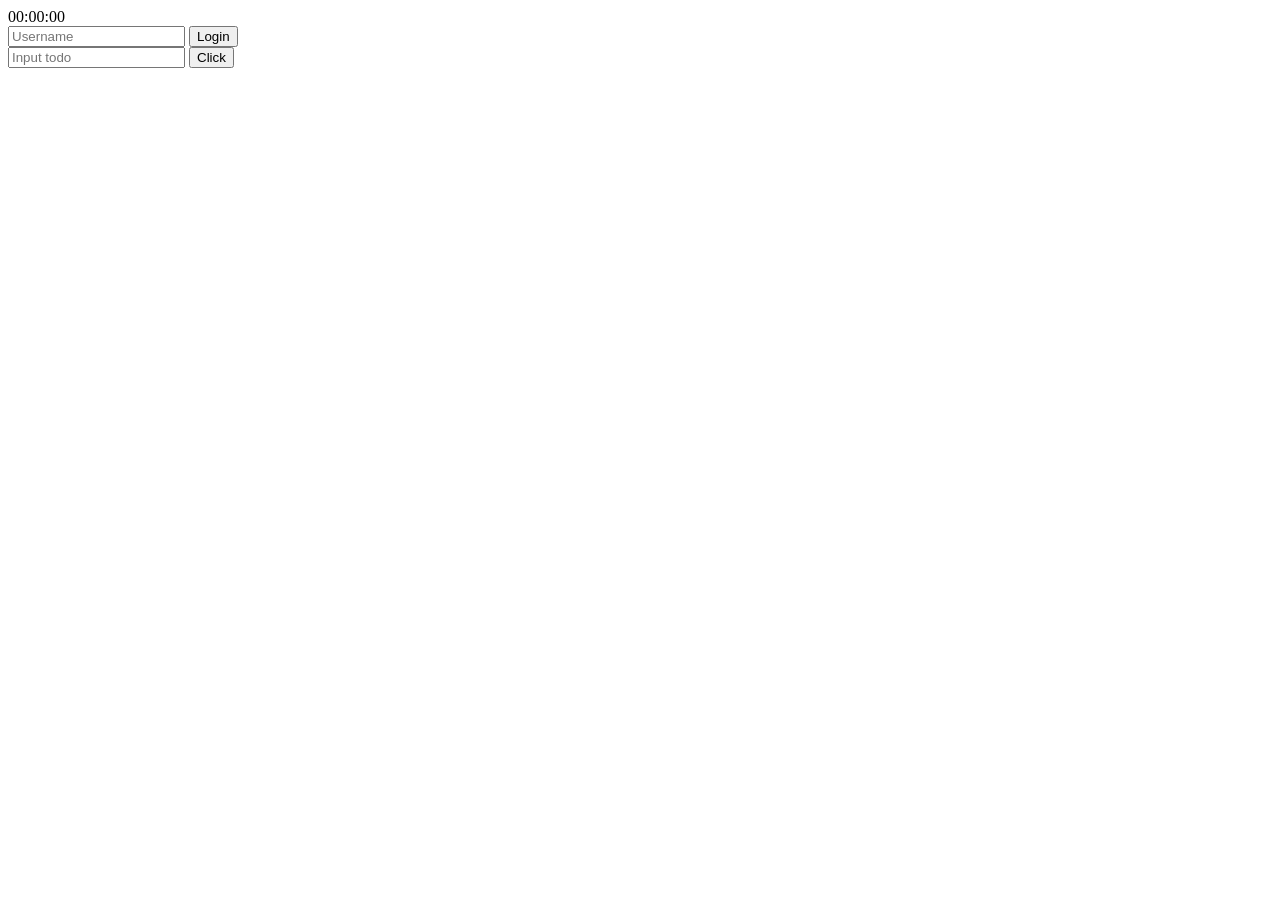
==== index.html @ aa6630f3 "2022.02.20" ====
<!DOCTYPE html>
<html lang="en">
  <head>
    <meta charset="UTF-8" />
    <meta name="viewport" content="width=device-width, initial-scale=1.0" />
    <link rel="stylesheet" href="./css/reset.css" />
    <link rel="stylesheet" href="./css/home.css" />
    <title>Document</title>
  </head>
  <body>
    <div id="clockBox">
      <span id="clock"> 00:00:00 </span>
    </div id="clockBox">
    <div id="weather" style="color: white;">
      <span></span>
      <span></span>
    </div>
    <div id="login">
      <form id="username">
        <input type="text" placeholder="Username"/>
        <button>Login</button>
      </form>
      <span style="display: none"></span>
    </div>
    <div id="todos">
        <form id="todo">
            <input type="text" placeholder="Input todo"/>
            <button>Click</button>
        </form>
        <ul style="color:white;background-color: rgba(0, 0, 0, 0.5); width: 300px; display: flex; flex-direction: column; align-items:center ;margin-top: 20px;"></ul>
    </div>
    <script src="./js//usename.js"></script>
    <script src="./js/clock.js"></script>
    <script src="./js/todolist.js"></script>
    <script src="./js/weather.js"></script>
  </body>
</html>
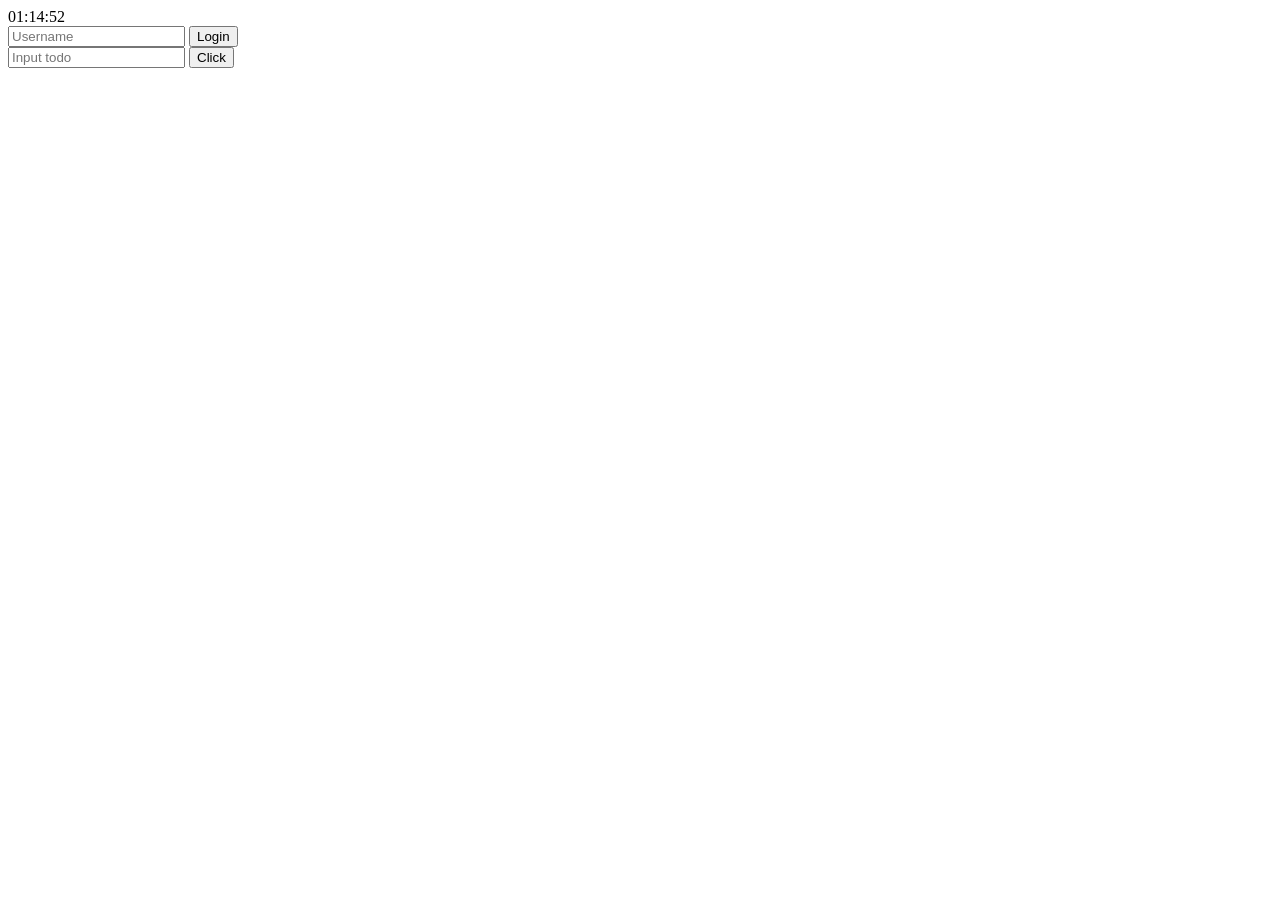
==== commit 6948f7f4: "2022.02.20" ====
--- a/index.html
+++ b/index.html
@@ -29,9 +29,9 @@
         </form>
         <ul style="color:white;background-color: rgba(0, 0, 0, 0.5); width: 300px; display: flex; flex-direction: column; align-items:center ;margin-top: 20px;"></ul>
     </div>
-    <script src="./js//usename.js"></script>
-    <script src="./js/clock.js"></script>
-    <script src="./js/todolist.js"></script>
-    <script src="./js/weather.js"></script>
+    <script src="./src/js/usename.js"></script>
+    <script src="./src/js/clock.js"></script>
+    <script src="./src/js/todolist.js"></script>
+    <script src="./src/js/weather.js"></script>
   </body>
 </html>
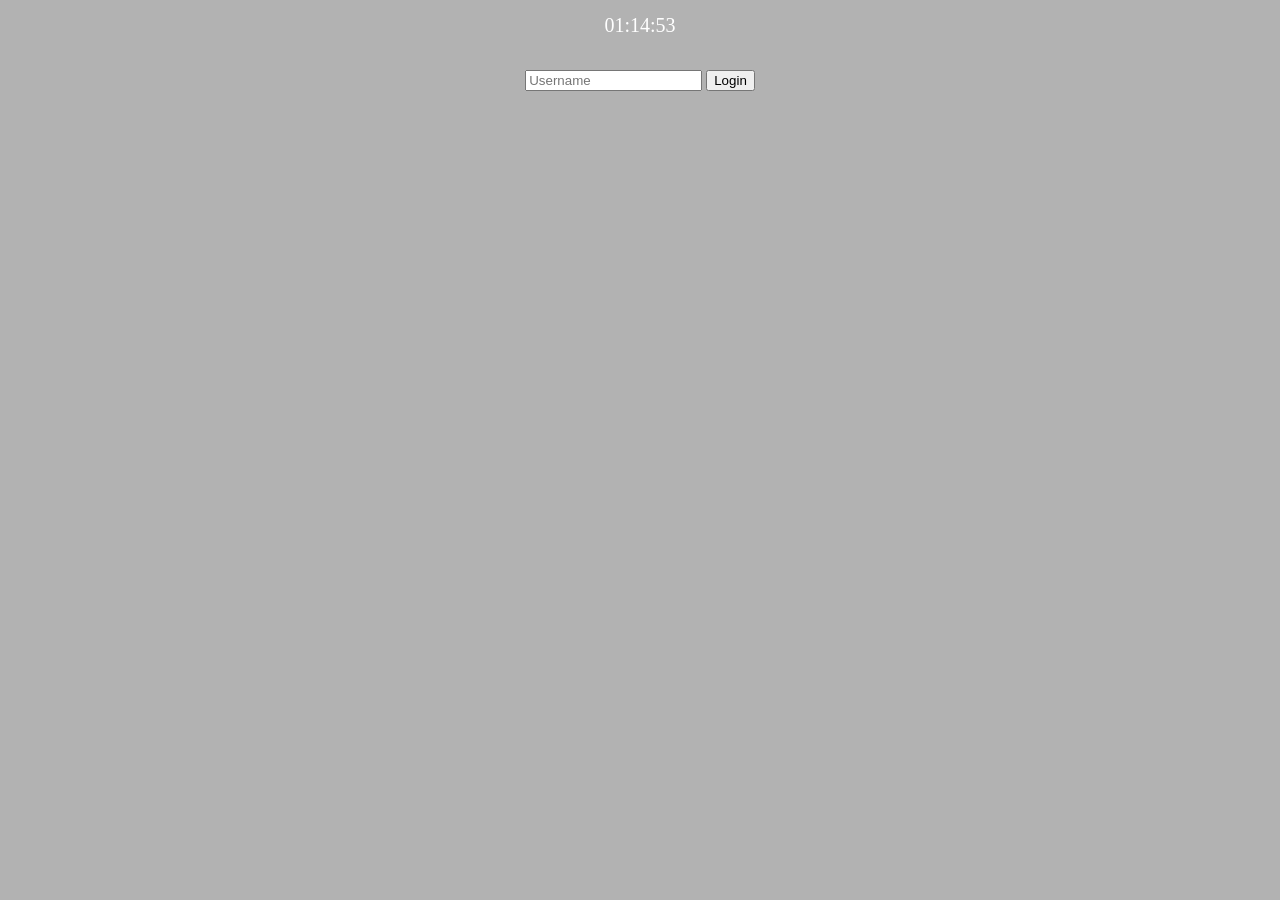
==== commit 4bf8dbfc: "2022.02.20" ====
--- a/index.html
+++ b/index.html
@@ -3,8 +3,8 @@
   <head>
     <meta charset="UTF-8" />
     <meta name="viewport" content="width=device-width, initial-scale=1.0" />
-    <link rel="stylesheet" href="./css/reset.css" />
-    <link rel="stylesheet" href="./css/home.css" />
+    <link rel="stylesheet" href="./src/css/reset.css" />
+    <link rel="stylesheet" href="./src/css/home.css" />
     <title>Document</title>
   </head>
   <body>
--- a/src/css/home.css
+++ b/src/css/home.css
@@ -0,0 +1,32 @@
+#clockBox {
+  color: white;
+  font-size: 20px;
+  height: 50px;
+  width: 100%;
+  display: flex;
+  align-items: center;
+  justify-content: center;
+}
+
+body {
+  width: 100%;
+  height: 100vh;
+  background: linear-gradient(to top, rgba(0, 0, 0, 0.3), rgba(0, 0, 0, 0.3)),
+    url("https://source.unsplash.com/random");
+  background-position: center;
+  background-size: cover;
+  background-repeat: no-repeat;
+  display: flex;
+  flex-direction: column;
+  align-items: center;
+}
+#login {
+  margin-top: 20px;
+  color: white;
+}
+#todos {
+  display: none;
+  flex-direction: column;
+  align-items: center;
+  margin-top: 20px;
+}
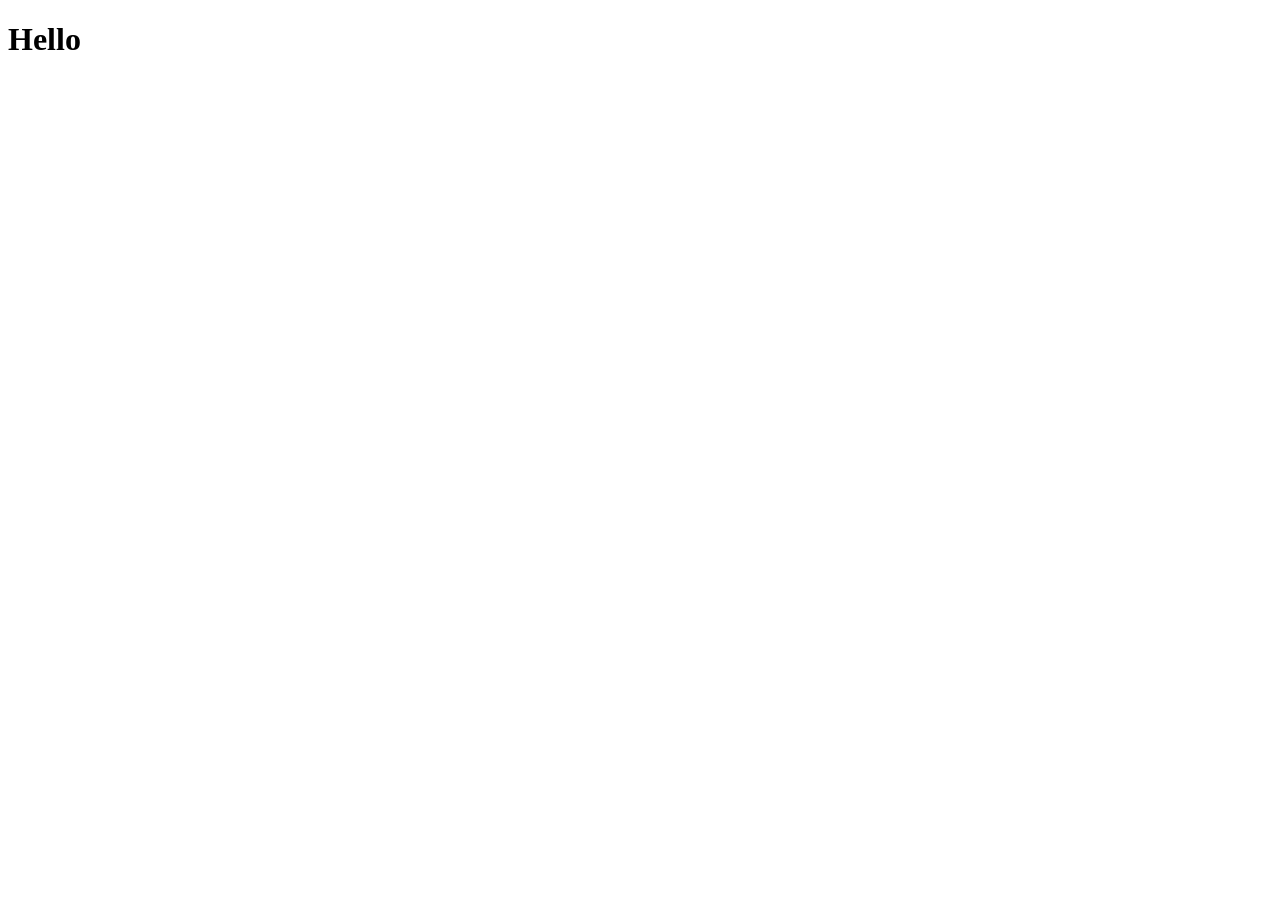
==== commit 271b43d6: "Create index.html" ====
--- a/index.html
+++ b/index.html
@@ -2,36 +2,11 @@
 <html lang="en">
   <head>
     <meta charset="UTF-8" />
+    <meta http-equiv="X-UA-Compatible" content="IE=edge" />
     <meta name="viewport" content="width=device-width, initial-scale=1.0" />
-    <link rel="stylesheet" href="./src/css/reset.css" />
-    <link rel="stylesheet" href="./src/css/home.css" />
     <title>Document</title>
   </head>
   <body>
-    <div id="clockBox">
-      <span id="clock"> 00:00:00 </span>
-    </div id="clockBox">
-    <div id="weather" style="color: white;">
-      <span></span>
-      <span></span>
-    </div>
-    <div id="login">
-      <form id="username">
-        <input type="text" placeholder="Username"/>
-        <button>Login</button>
-      </form>
-      <span style="display: none"></span>
-    </div>
-    <div id="todos">
-        <form id="todo">
-            <input type="text" placeholder="Input todo"/>
-            <button>Click</button>
-        </form>
-        <ul style="color:white;background-color: rgba(0, 0, 0, 0.5); width: 300px; display: flex; flex-direction: column; align-items:center ;margin-top: 20px;"></ul>
-    </div>
-    <script src="./src/js/usename.js"></script>
-    <script src="./src/js/clock.js"></script>
-    <script src="./src/js/todolist.js"></script>
-    <script src="./src/js/weather.js"></script>
+    <h1>Hello</h1>
   </body>
 </html>
